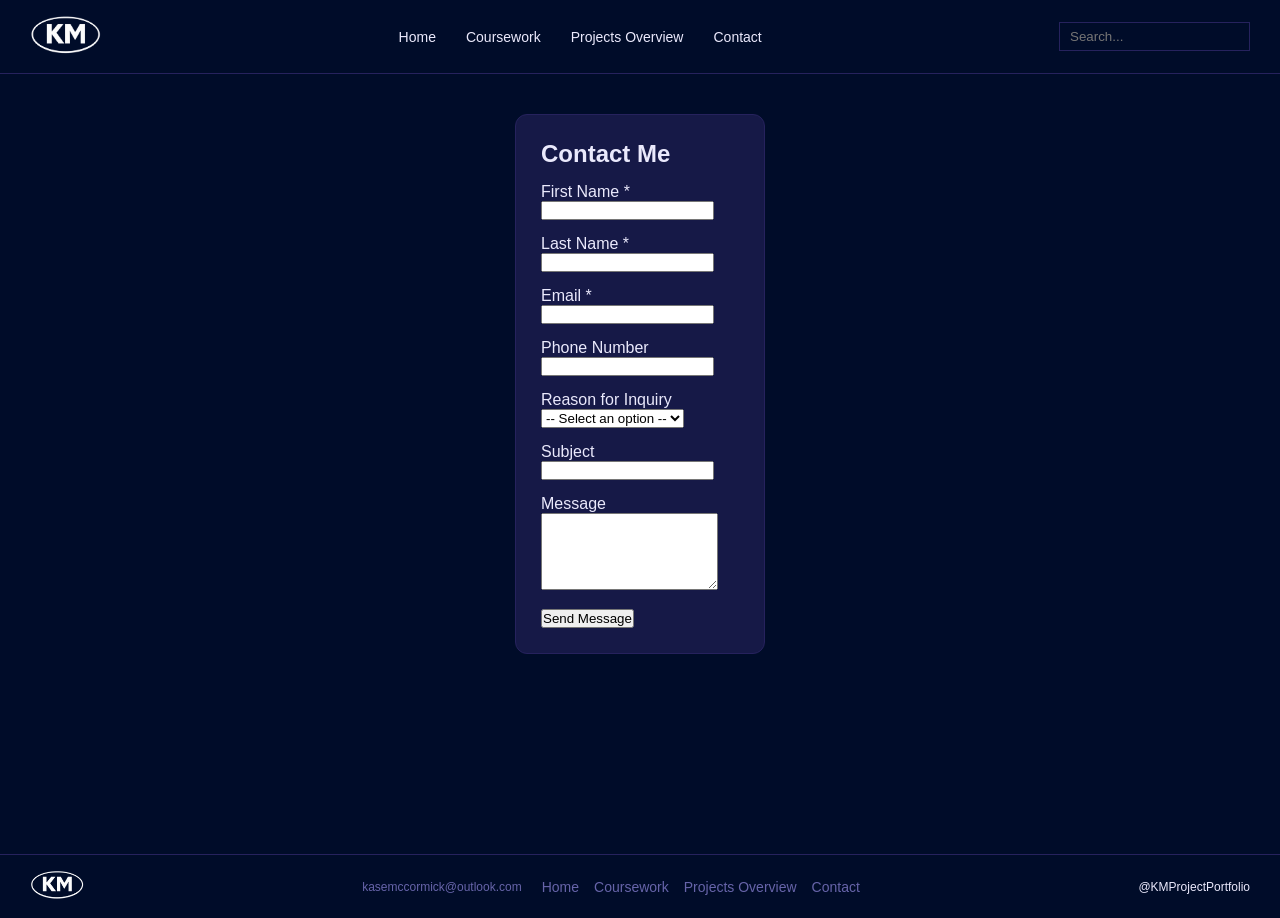
==== contact.html @ 35a2bb61 "Add files via upload" ====
<!DOCTYPE html>
<html lang="en">
<head>
    <meta charset="UTF-8">
    <meta name="description" content="Kase McCormick is a data analytics and science professional with hands on experience on developing Power Apps and Power BI projects.">
    <meta name="viewport" content="width=device-width, initial-scale=1.0">
    <title>Kase's Project Portfolio</title>
    <link rel="stylesheet" href="style.css">
</head>
<body>
    <header>
        <div class="logo"><img src="logo.png" alt="KM Logo"></div>
        <nav>
            <ul>
                <li><a href="index.html">Home</a></li>
                <li><a href="coursework.html">Coursework</a></li>
                <li class="dropdown">
                    <a href="projectsoverview.html" class="dropdown-toggle">Projects Overview</a>
                    <ul class="dropdown-menu">
                        <li><a href="powerapp.html">Power App Development</a></li>
                        <li><a href="powerbi.html">Power BI Development</a></li>
                    </ul>
                </li>
                <li><a href="contact.html">Contact</a></li>
            </ul>
        </nav>
        <div class="search">
            <input type="text" placeholder="Search...">
        </div>
    </header>

<div class="container">
    <main>
<section id="contact" class="contact-selection">


  <form class="contact-form" action="mailto:kasemccormick@outlook.com" method="post" enctype="text/plain">
      <h2>Contact Me</h2>
    <!-- Name -->
    <div>
      <label for="first-name">First Name *</label><br>
      <input type="text" id="first-name" name="first-name" required>
    </div>

    <div>
      <label for="last-name">Last Name *</label><br>
      <input type="text" id="last-name" name="last-name" required>
    </div>

    <!-- Email -->
    <div>
      <label for="email">Email *</label><br>
      <input type="email" id="email" name="email" required>
    </div>

    <!-- Phone -->
    <div>
      <label for="phone">Phone Number</label><br>
      <input type="tel" id="phone" name="phone">
    </div>

    <!-- Reason for Inquiry -->
    <div>
      <label for="reason">Reason for Inquiry</label><br>
      <select id="reason" name="reason">
        <option value="">-- Select an option --</option>
        <option value="job">Job Opportunity</option>
        <option value="freelance">Freelance Work</option>
        <option value="collaboration">Collaboration</option>
        <option value="question">General Question</option>
      </select>
    </div>

    <!-- Subject -->
    <div>
      <label for="subject">Subject</label><br>
      <input type="text" id="subject" name="subject">
    </div>

    <!-- Message -->
    <div>
      <label for="message">Message</label><br>
      <textarea id="message" name="message" rows="5" required></textarea>
    </div>

    <!-- Submit -->
    <div>
      <button type="submit">Send Message</button>
    </div>

  </form>
  </section>
  </main>
  </div>
      <footer>
        <div class="footer-left"><img src="logo.png" alt="KM Logo"></div>
        <div class="footer-center">
            <a href="mailto:kasemccormick@outlook.com">kasemccormick@outlook.com</a>
            <nav>
                <a href="index.html">Home</a>
                <a href="coursework.html">Coursework</a>
                <a href="projectsoverview.html">Projects Overview</a>
                <a href="contact.html">Contact</a>
            </nav>
        </div>
        <div class="footer-right">@KMProjectPortfolio</div>
    </footer>
</body>
---- style.css ----
/* COLOR VARIABLES */
:root {
    --text: #eae9fc;
    --background: #000c29;
    --primary: #1453db;
    --secondary: #26225d;
    --accent: #6664a9;
}

/* RESET */
* {
    margin: 0;
    padding: 0;
    box-sizing: border-box;
}

body {
    font-family: 'Inter', Arial, sans-serif;
    background-color: var(--background);
    color: var(--text);
}

/* HEADER */
header {
    display: flex;
    align-items: center;
    justify-content: space-between;
    padding: 15px 30px;
    border-bottom: 1px solid var(--secondary);
}

.logo {
    padding: 0px;
    margin: 0px;
    font-size: 14px;
    color: var(--text);
}

.logo img {
    height: 40px;
    width: auto;
}

nav {
    flex: 1;
    display: flex;
    justify-content: center;
}

nav ul {
    display: flex;
    list-style: none;
    gap: 30px;
}

nav a {
    text-decoration: none;
    color: var(--text);
    font-size: 14px;
    transition: color 0.3s;
}

nav a:hover {
    color: var(--primary);
}

/* Dropdown Menu */
.dropdown {
    position: relative;
}

.dropdown-menu {
    display: none;
    position: absolute;
    top: calc(100%);
    left: 50%;
    transform: translateX(-50%);
    background-color: var(--background);
    border: 1px solid var(--secondary);
    border-radius: 8px;
    padding: 8px 0;
    min-width: 180px;
    z-index: 100;
    flex-direction: column;
    gap: 0;
}
 
.dropdown-menu li {
    list-style: none;
}
 
.dropdown-menu a {
    display: block;
    padding: 10px 16px;
    white-space: nowrap;
    color: var(--text);
    font-size: 14px;
    transition: color 0.2s, background-color 0.2s;
}
 
.dropdown-menu a:hover {
    color: var(--text);
    background-color: rgba(38, 34, 93, 0.6);
}
 
.dropdown:hover .dropdown-menu {
    display: flex;
}

.search input {
    padding: 6px 10px;
    background: transparent;
    border: 1px solid var(--secondary);
    color: var(--text);
}

/* LAYOUT */
.container {
    display: flex;
    position: relative;
    min-height: calc(100vh - 120px);
}

/* SIDEBAR */
aside {
    width: 200px;
    border-right: 1px solid var(--secondary);
    padding: 20px;
    background-color: rgba(38, 34, 93, 0.2);
}

aside h3 {
    margin-bottom: 20px;
    font-size: 16px;
}

aside ul {
    list-style: none;
}

aside li {
    margin-bottom: 15px;
}

aside a {
    color: var(--accent);
    text-decoration: none;
    font-size: 14px;
}

aside a:hover {
    color: var(--primary);
}

/* MAIN CONTENT */
main {
    flex: 1;
    padding: 40px;
    position: relative;
    z-index: 1;
}

/* WELCOME */
.welcome h1 {
    text-align: center;
    margin-bottom: 30px;
}

/* CARDS */
.card-container {
    display: flex;
    justify-content: center;
    gap: 30px;
    margin-bottom: 60px;
    position: relative;
    z-index: 2;
}

.card {
    width: 250px;
    height: 120px;
    border: 1px solid var(--secondary);
    border-radius: 15px;
    display: flex;
    align-items: center;
    justify-content: center;
    color: var(--accent);
    background-color: rgba(38, 34, 93, 0.2);
    transition: transform 0.2s, border 0.2s;
    position: relative;
    z-index: 2;
}

.card:hover {
    transform: translateY(-5px);
    border-color: var(--primary);
}

.card img {
    width: 100%;
    height: 100%;
    object-fit: contain;
    border-radius: 15px;
}

.card a {
    display: flex;
    width: 100%;
    height: 100%;
    overflow: hidden;
}

/* HERO */
.hero {
    position: absolute;
    top: 0;
    bottom: 0;
    right: 0;
    left: 0;
    z-index: 0;
    overflow: hidden;
    margin: 0;
    padding: 0;
}

.hero img {
    width: 100%;
    height: 100%;
    object-fit: cover;
    opacity: 0.2;
    object-position: center;
    border: 1px solid var(--secondary);
    color: var(--accent);
}

/* INTRO */
.intro {
    border: 1px solid var(--secondary);
    background-color: rgba(38, 34, 93, 1.0);
}

.intro h2 {
    border-bottom: 1px solid var(--secondary);
    padding: 15px;
    font-size: 18px;
}

.intro p {
    padding: 15px;
    color: var(--text);
    font-size: 14px;
}

.coursework {
    position: relative;
    z-index: 1;
}

.table-spacer {
    height: 40px;
}

.course-table {
    width: 100%;
    border-collapse: collapse;
    font-size: 14px;
}

.course-table thead tr:first-child th {
    background-color: var(--primary);
    color: var(--text);
    font-size: 16px;
    padding: 14px 16px;
    text-align: center;
    letter-spacing: 0.03em;
}

.course-table thead tr:nth-child(2) th {
    background-color: var(--secondary);
    color: var(--text);
    padding: 10px 16px;
    text-align: left;
    font-weight: 600;
    border-bottom: 1px solid var(--accent);
}

.course-table tbody tr {
    border-bottom: 1px solid var(--secondary);
    transition: background-color 0.2s;
}
 
.course-table tbody tr:hover {
    background-color: rgba(38, 34, 93, 0.4);
}
 
.course-table td {
    padding: 10px 16px;
    color: var(--text);
    vertical-align: top;
}
 
.course-table td:first-child {
    color: var(--accent);
    white-space: nowrap;
    font-weight: 500;
}
 
.course-table td:nth-child(3) {
    text-align: center;
    white-space: nowrap;
}

/*Contact Form*/
.contact-section {
    max-width: 700px;
    margin: 0 auto;
    padding: 40px 20px;
}

.contact-section h2 {
    text-align: center;
    margin-bottom: 25px;
    font-size: 22px;
}

/* FORM LAYOUT */
.contact-form {
    display: flex;
    flex-direction: column;
    gap: 15px;
    background-color: rgba(38, 34, 93, 0.6);
    padding: 25px;
    border-radius: 12px;
    border: 1px solid var(--secondary);
    max-width: 250px;
    width:100%;
    margin: 0 auto;
}

.form-row {
    display: flex;
    gap: 15px;
}

.form-group {
    display: flex;
    flex-direction: column;
    flex: 1;
}

/* FOOTER */
footer {
    display: flex;
    justify-content: space-between;
    align-items: center;
    border-top: 1px solid var(--secondary);
    padding: 15px 30px;
    font-size: 12px;
}

.footer-center {
    display: flex;
    align-items: center;
    gap: 20px;
}

.footer-center nav {
    display: flex;
    gap: 15px;
}

.footer-left {
    padding: 0px;
    margin: 0px;
    font-size: 14px;
    color: var(--text);
}

.footer-left img {
    height: 30px;
    width: auto;
}

footer a {
    color: var(--accent);
    text-decoration: none;
}

footer a:hover {
    color: var(--primary);
}
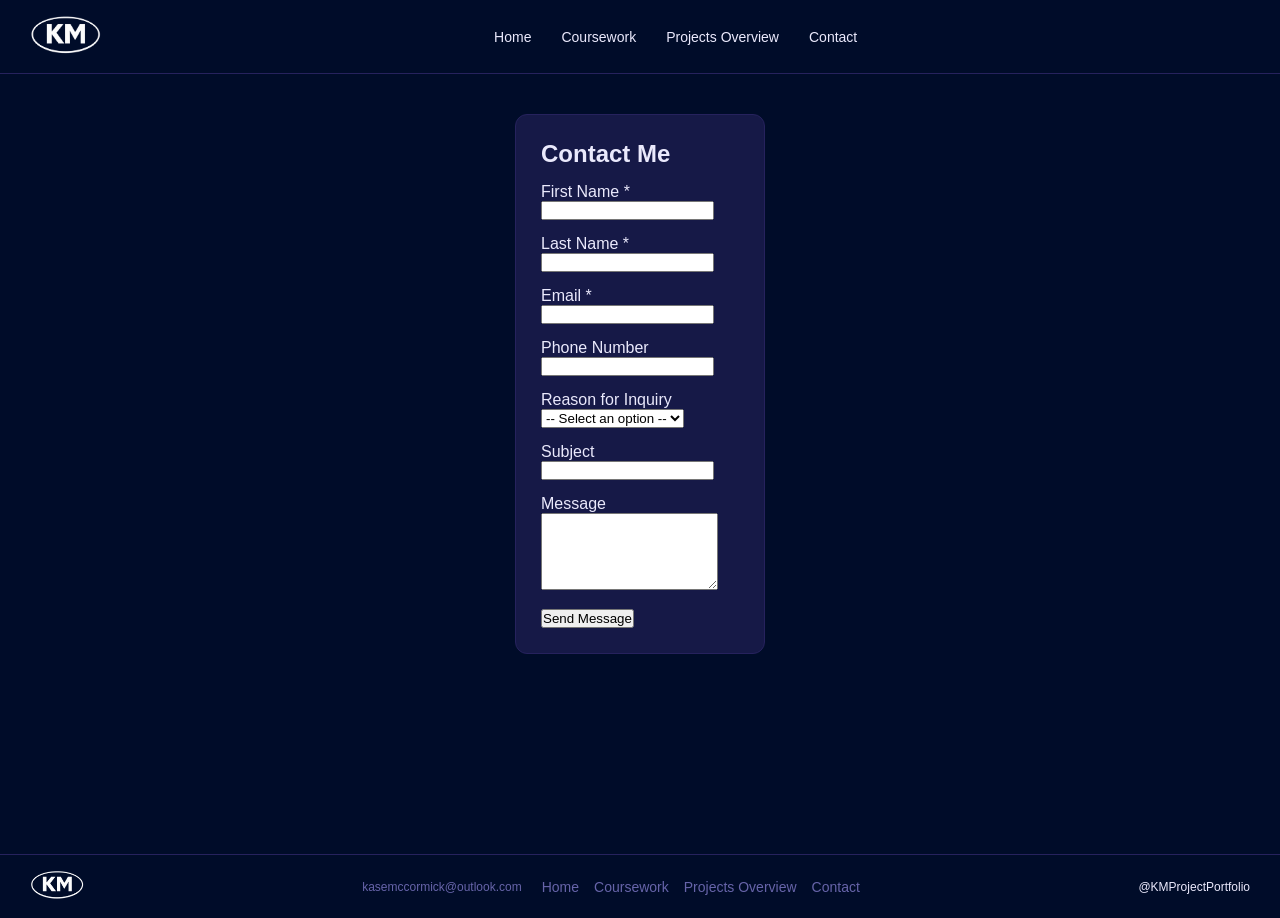
==== commit fb37ef25: "Add files via upload Final project update for CIS300" ====
--- a/contact.html
+++ b/contact.html
@@ -24,17 +24,19 @@
                 <li><a href="contact.html">Contact</a></li>
             </ul>
         </nav>
+        <!--
         <div class="search">
             <input type="text" placeholder="Search...">
         </div>
+        -->
     </header>
 
 <div class="container">
     <main>
-<section id="contact" class="contact-selection">
+<section id="contact" class=".contact-selection">
 
 
-  <form class="contact-form" action="mailto:kasemccormick@outlook.com" method="post" enctype="text/plain">
+  <form class="contact-form" action="#" method="post" enctype="text/plain">
       <h2>Contact Me</h2>
     <!-- Name -->
     <div>
@@ -105,4 +107,5 @@
         </div>
         <div class="footer-right">@KMProjectPortfolio</div>
     </footer>
-</body>+</body>
+</html>
